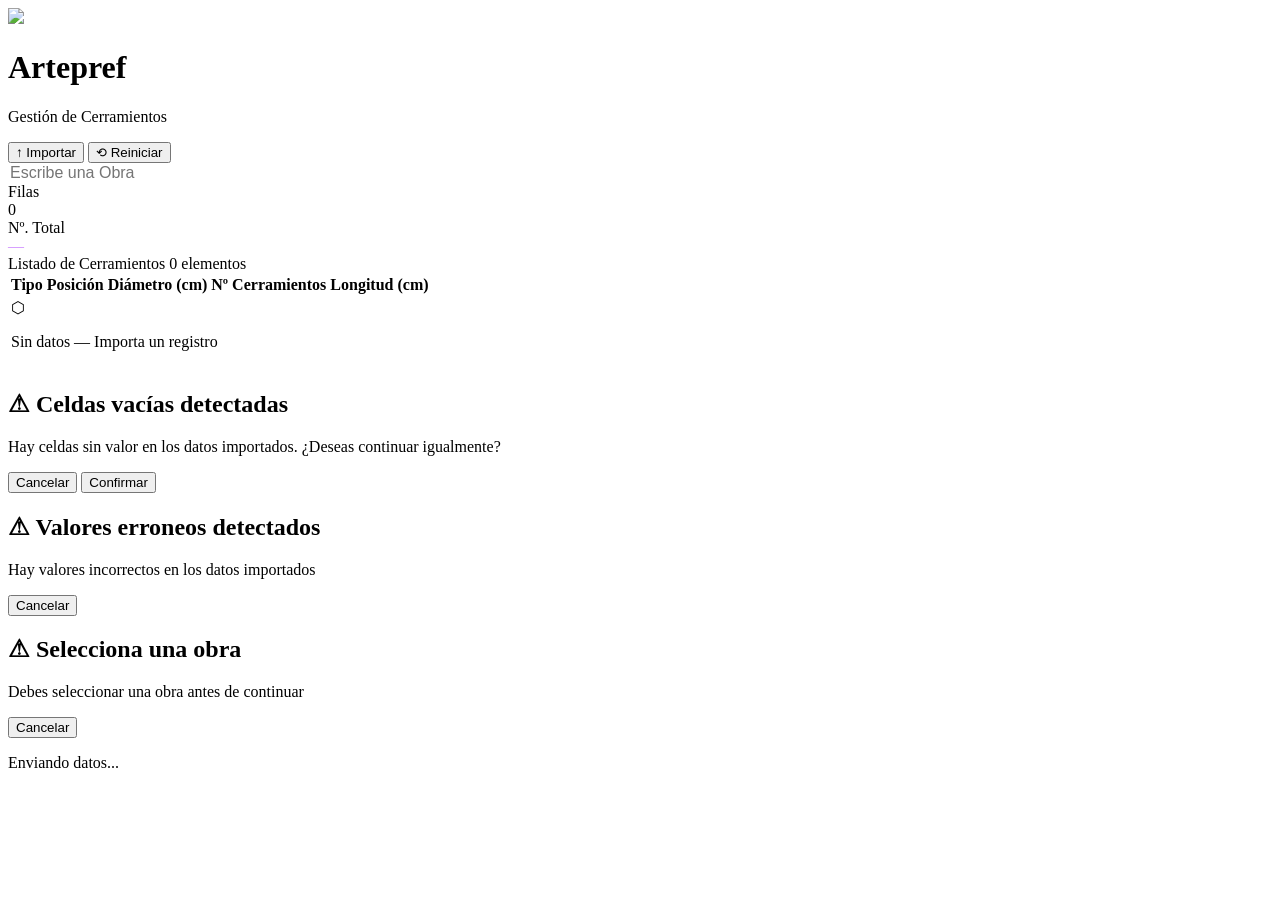
==== HTML/Index.html @ fb9d54cc "Conexion base de datos completada y comienzo de pruebas" ====
<!DOCTYPE html>
<html lang="en">

<head>
    <meta charset="UTF-8">
    <meta name="Héctor de Pablos" content="Artepref">
    <meta name="viewport" content="width=device-width, initial-scale=1.0">
    <link rel="stylesheet" href="../css/Index.css">
    <link rel="icon" href="../css/img/578cc4c3-8b3f-47d0-bbd2-b4d1b4e8defd.jpg">
    <title>Importar datos</title>
</head>

<body>
    <header>
        <div class="brand">
            <div class="brand-icon"><img src="../css/img/578cc4c3-8b3f-47d0-bbd2-b4d1b4e8defd.jpg"></img></div>
            <div>
                <h1>Artepref</h1>
                <p>Gestión de Cerramientos</p>
            </div>
        </div>

        <div class="toolbar">
            <button class="btn btn-import" onclick="importar()">
                ↑ Importar
            </button>
            <button class="btn btn-import" onclick="limpiar()">
                ⟲ Reiniciar
            </button>
            <input type="file" id="file-input" accept=".csv,.txt" style="display:none"
                onchange="procesarArchivo(event)">
            <button class="btn btn-import" id="confirmar" onclick="confirmar()" style="display:none">
                ✓ Confirmar</button>


        </div>
    </header>

    <div class="stats">
        <div class="stat-card">
            <div class="stat-dot" style="background:#7ec8ff"></div>
            <input type="text" id="stat-ref-obra" list="obra-list" placeholder="Escribe una Obra"
                style="color:#7ec8ff; border:none; background:none; font-size: inherit;" autocomplete="off">
            <datalist id="obra-list">
            </datalist>
        </div>
        <div class="stat-card">
            <div class="stat-dot"></div>
            <div>
                <div class="stat-label">Filas</div>
                <div class="stat-value" id="stat-rows">0</div>
            </div>
        </div>

        <div class="stat-card">
            <div class="stat-dot" style="background:#d08fff"></div>
            <div>
                <div class="stat-label">Nº. Total</div>
                <div class="stat-value" id="stat-tot" style="color:#d08fff">—</div>
            </div>
        </div>
    </div>

    <!-- TABLE -->
    <div class="table-wrap">
        <div class="table-header-bar">
            <span class="table-title">Listado de Cerramientos</span>
            <span class="table-badge" id="row-count">0 elementos</span>
        </div>
        <div class="table-container">
            <table id="main-table">
                <thead>
                    <tr>
                        <th>Tipo</th>
                        <th>Posición</th>
                        <th>Diámetro (cm)</th>
                        <th>Nº Cerramientos</th>
                        <th>Longitud (cm)</th>
                    </tr>
                </thead>
                <tbody id="table-body">
                    <tr id="empty-row">
                        <td colspan="6">
                            <div class="empty-state">
                                <div class="empty-icon">⬡</div>
                                <p>Sin datos — Importa un registro</p>
                            </div>
                        </td>
                    </tr>
                </tbody>
            </table>
        </div>
    </div>
    <div class="overlay" id="overlay-confirm">
        <div class="modal">
            <h2>⚠ Celdas vacías detectadas</h2>
            <p>Hay celdas sin valor en los datos importados. ¿Deseas continuar igualmente?</p>
            <div class="modal-actions">
                <button class="btn btn-cancel" onclick="cerrarConfirm()">Cancelar</button>
                <button class="btn btn-import" onclick="enviarDatos()">Confirmar</button>
            </div>
        </div>
    </div>


    <div class="overlay" id="overlay-confirm2">
        <div class="modal">
            <h2>⚠ Valores erroneos detectados</h2>
            <p>Hay valores incorrectos en los datos importados</p>
            <div class="modal-actions">
                <button class="btn btn-cancel" onclick="cerrarConfirm()">Cancelar</button>
            </div>
        </div>
    </div>
    <div class="overlay" id="overlay-confirm3">
        <div class="modal">
            <h2>⚠ Selecciona una obra</h2>
            <p>Debes seleccionar una obra antes de continuar</p>
            <div class="modal-actions">
                <button class="btn btn-cancel" onclick="cerrarConfirm()">Cancelar</button>
            </div>
        </div>
    </div>
    <div id="progress-overlay">
        <div id="progress-box">
            <p id="progress-label">Enviando datos...</p>
            <div id="progress-track">
                <div id="progress-bar"></div>
            </div>
        </div>
    </div>
</body>
<script src="../js/Api.js"></script>
<script src="../js/Index.js"></script>

</html>
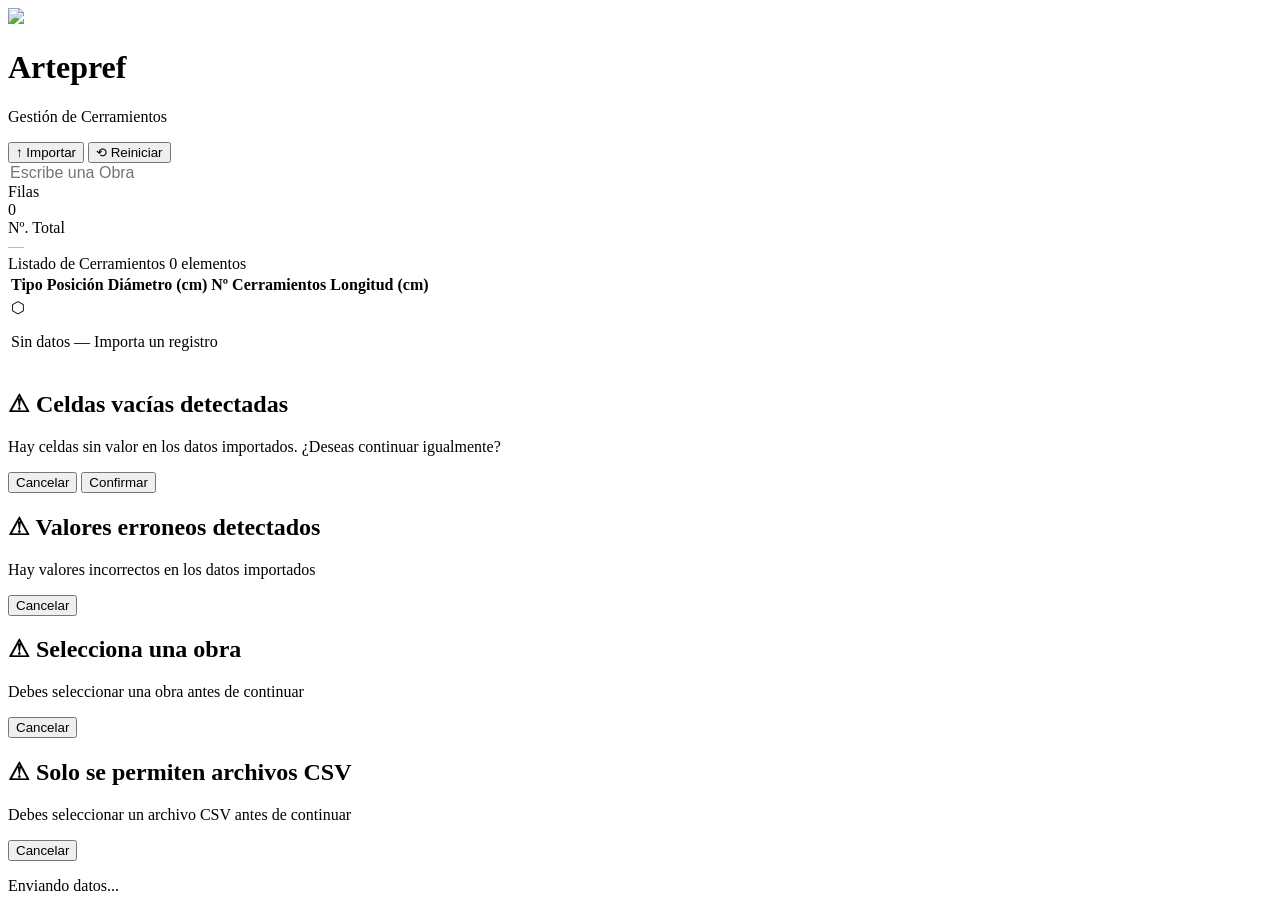
==== commit c908fec7: "Solucion de errores y final de pruebas(prev. 1ra revision)" ====
--- a/HTML/Index.html
+++ b/HTML/Index.html
@@ -121,6 +121,15 @@
             </div>
         </div>
     </div>
+    <div class="overlay" id="overlay-confirm4">
+        <div class="modal">
+            <h2>⚠ Solo se permiten archivos CSV</h2>
+            <p>Debes seleccionar un archivo CSV antes de continuar</p>
+            <div class="modal-actions">
+                <button class="btn btn-cancel" onclick="cerrarConfirm()">Cancelar</button>
+            </div>
+        </div>
+    </div>
     <div id="progress-overlay">
         <div id="progress-box">
             <p id="progress-label">Enviando datos...</p>
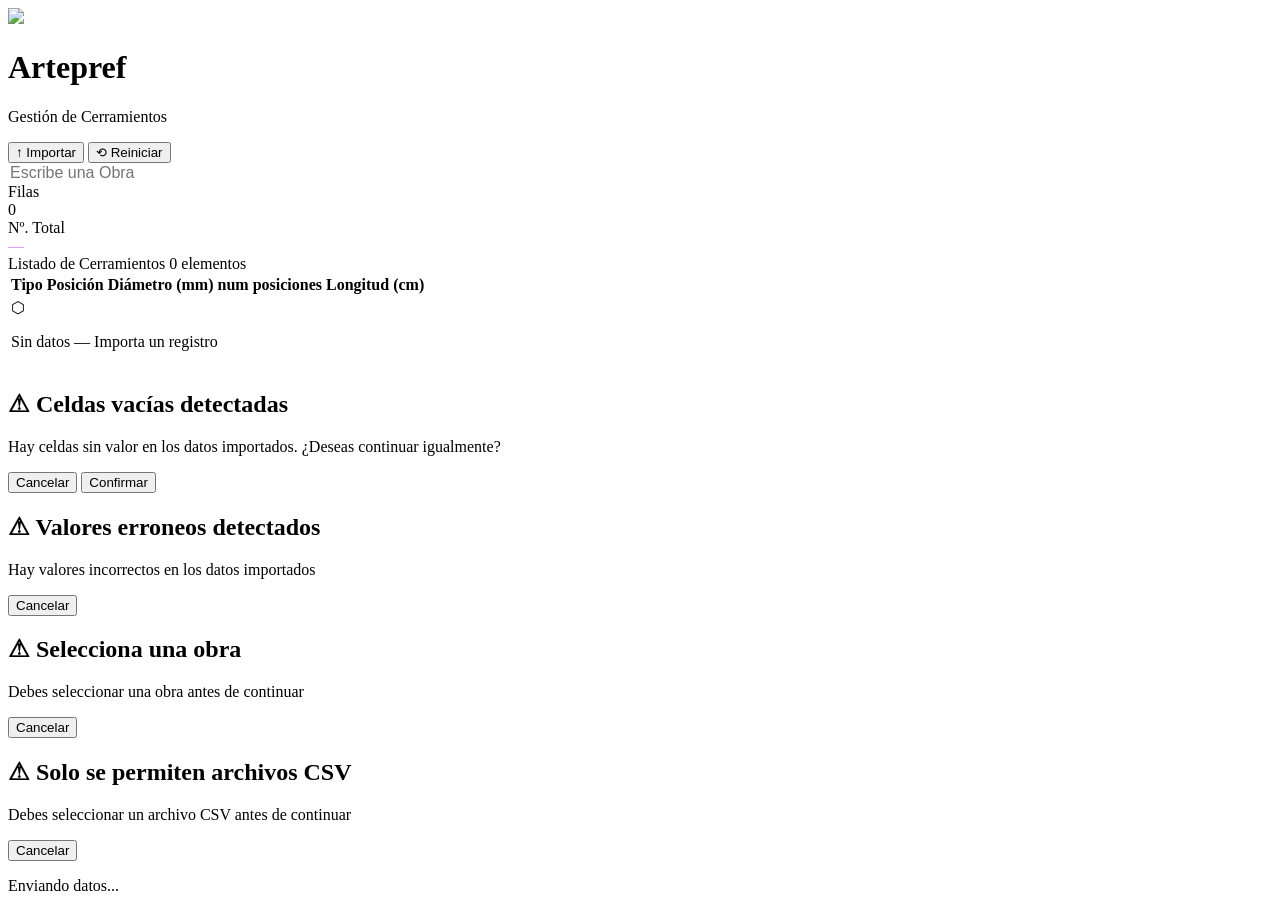
==== commit 589228b3: "Cambio de planteaminento de la base de datos y solucion de redundancia de la misma" ====
--- a/HTML/Index.html
+++ b/HTML/Index.html
@@ -31,8 +31,6 @@
                 onchange="procesarArchivo(event)">
             <button class="btn btn-import" id="confirmar" onclick="confirmar()" style="display:none">
                 ✓ Confirmar</button>
-
-
         </div>
     </header>
 
@@ -73,8 +71,8 @@
                     <tr>
                         <th>Tipo</th>
                         <th>Posición</th>
-                        <th>Diámetro (cm)</th>
-                        <th>Nº Cerramientos</th>
+                        <th>Diámetro (mm)</th>
+                        <th>num posiciones</th>
                         <th>Longitud (cm)</th>
                     </tr>
                 </thead>
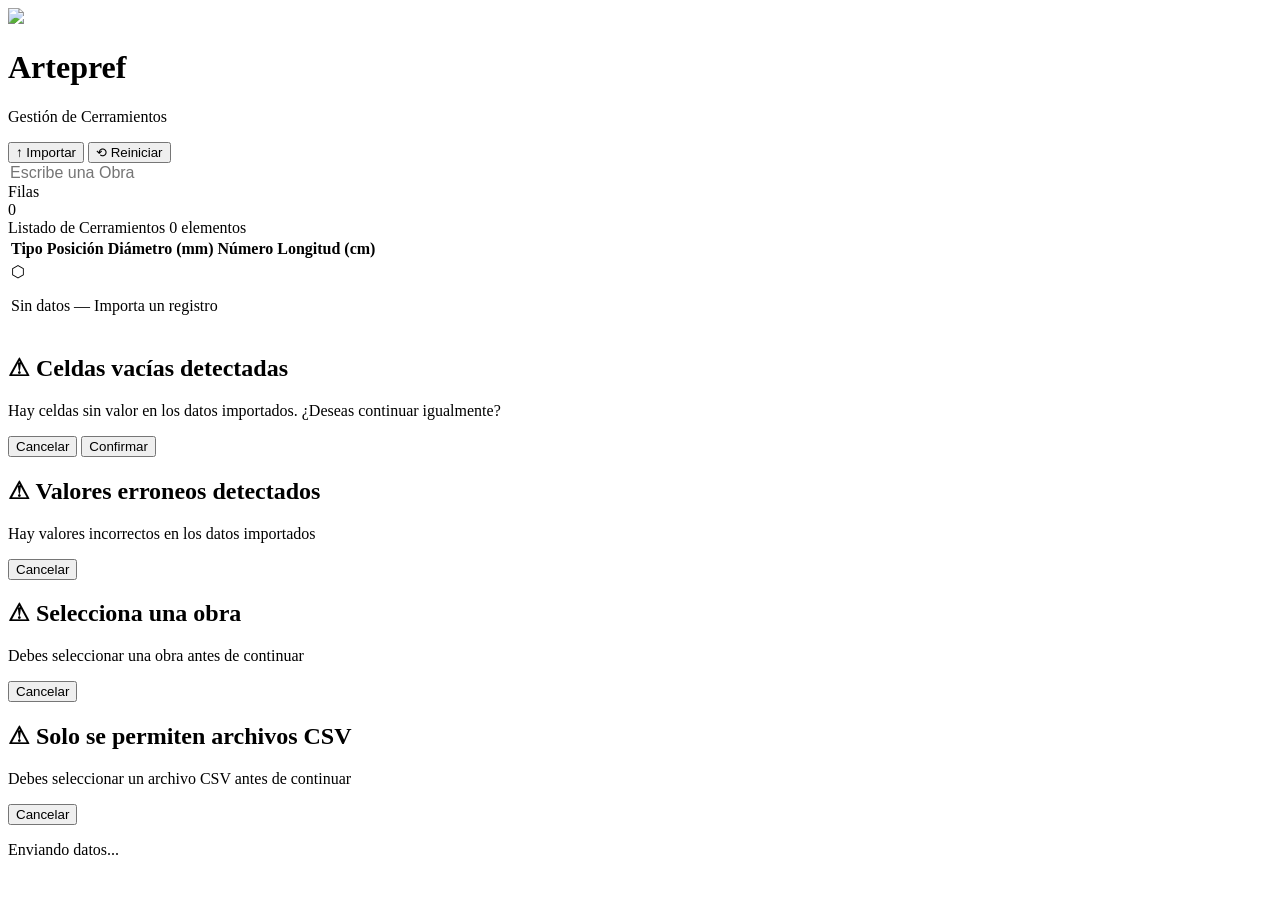
==== commit 774d05c8: "Consulta para error en corrugado" ====
--- a/HTML/Index.html
+++ b/HTML/Index.html
@@ -50,17 +50,10 @@
             </div>
         </div>
 
-        <div class="stat-card">
-            <div class="stat-dot" style="background:#d08fff"></div>
-            <div>
-                <div class="stat-label">Nº. Total</div>
-                <div class="stat-value" id="stat-tot" style="color:#d08fff">—</div>
-            </div>
-        </div>
     </div>
 
     <!-- TABLE -->
-    <div class="table-wrap">
+    <div class="table-wrap" style="display:block;" id="table-wrap">
         <div class="table-header-bar">
             <span class="table-title">Listado de Cerramientos</span>
             <span class="table-badge" id="row-count">0 elementos</span>
@@ -72,7 +65,7 @@
                         <th>Tipo</th>
                         <th>Posición</th>
                         <th>Diámetro (mm)</th>
-                        <th>num posiciones</th>
+                        <th>Número</th>
                         <th>Longitud (cm)</th>
                     </tr>
                 </thead>
@@ -136,6 +129,25 @@
             </div>
         </div>
     </div>
+
+    <div class="table-wrap" id="wrap-error" style="display:none; margin-top: 16px;">
+        <div class="table-header-bar">
+            <span class="table-title" style="color: var(--danger)">⚠ Cerramientos con incidencias</span>
+            <span class="table-badge" id="error-count">0 incidencias</span>
+        </div>
+        <table id="tabla-error">
+            <thead>
+                <tr>
+                    <th>Tipo</th>
+                    <th>Corrugado Calculado</th>
+                    <th>Corrugado Previsto</th>
+                    <th>Diferencia</th>
+                </tr>
+            </thead>
+            <tbody id="body-error">
+            </tbody>
+        </table>
+    </div>
 </body>
 <script src="../js/Api.js"></script>
 <script src="../js/Index.js"></script>
